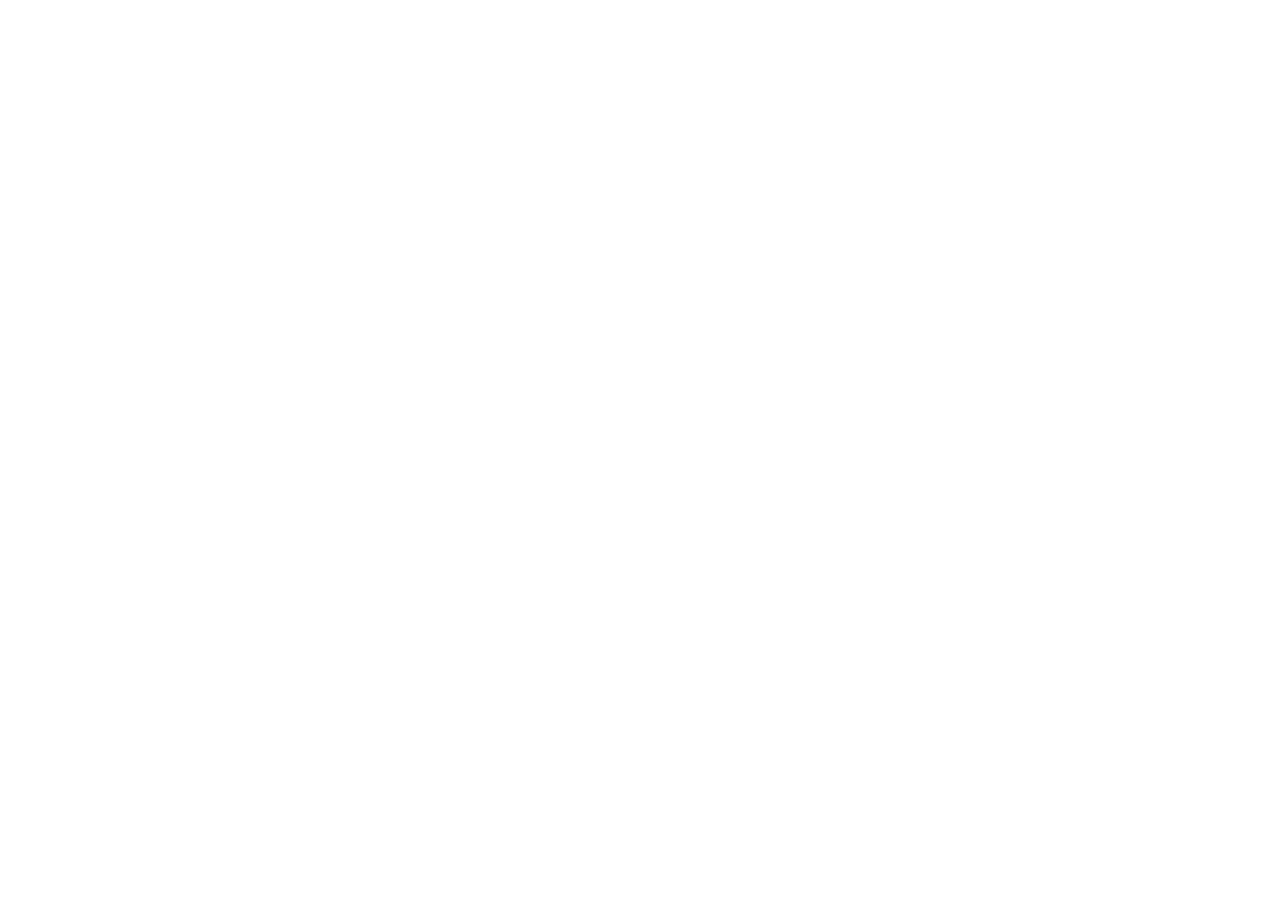
==== index.html @ 36b860e4 "first commit" ====
<!DOCTYPE html>
<html lang="en">

<head>
    <meta charset="UTF-8">
    <meta http-equiv="X-UA-Compatible" content="IE=edge">
    <meta name="viewport" content="width=device-width, initial-scale=1.0">
    <title>Store Ios</title>
</head>

<body>
    <div class="topPart">

    </div>
    <div class="midPart"></div>
    <div class="bottomPart"></div>
    <script src="js/main.js"></script>
</body>

</html>
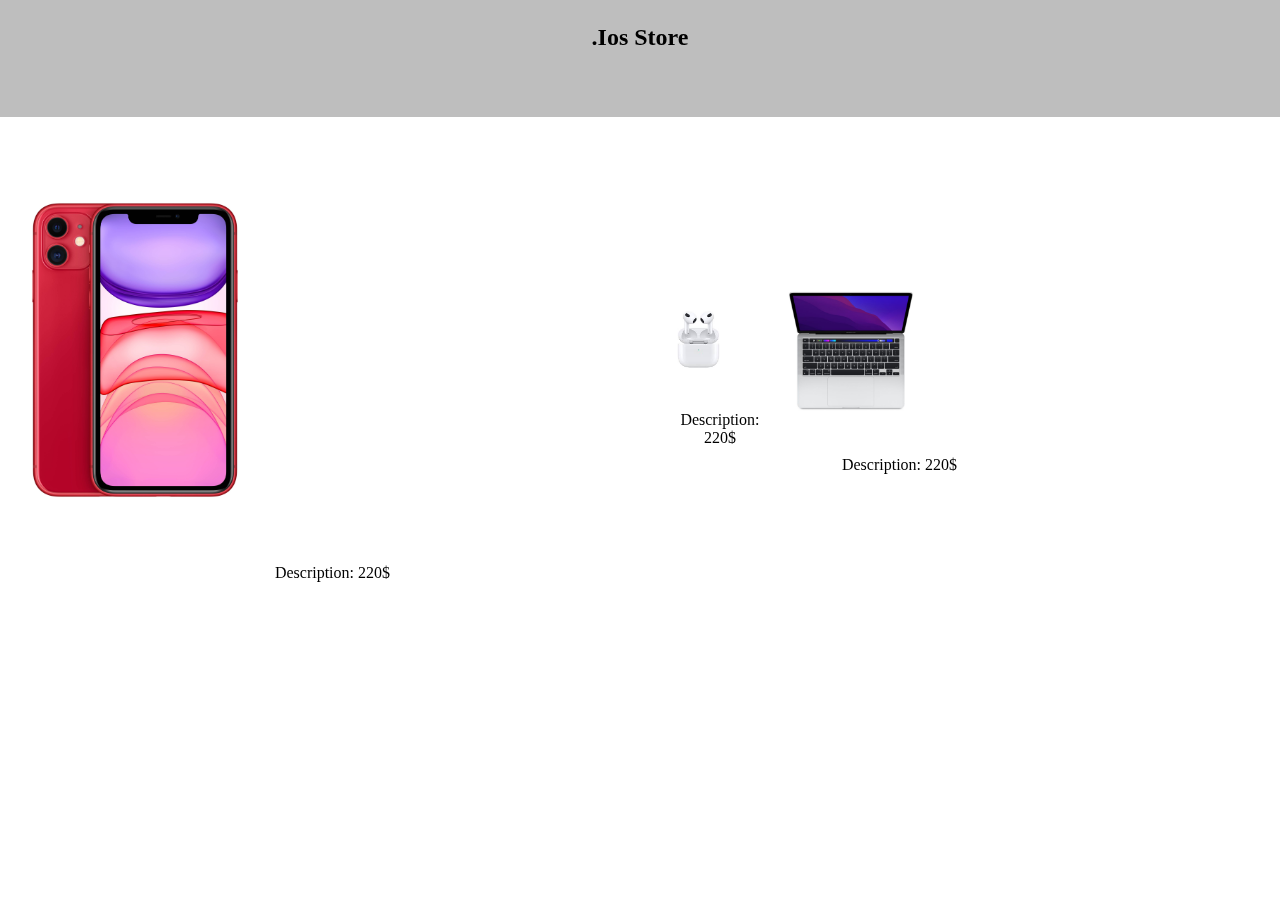
==== commit 67328104: "ons takwa" ====
--- a/index.html
+++ b/index.html
@@ -5,14 +5,49 @@
     <meta charset="UTF-8">
     <meta http-equiv="X-UA-Compatible" content="IE=edge">
     <meta name="viewport" content="width=device-width, initial-scale=1.0">
-    <title>Store Ios</title>
+    <link rel="stylesheet" type="text/css" href="css/main.css" />
+    <title>Ios Store</title>
 </head>
 
 <body>
     <div class="topPart">
-
+        <!-- <img src="images/apple.png" height="84%"> -->
+        <p class="title">
+            <b>
+                .Ios Store
+            </b>
+        </p>
     </div>
-    <div class="midPart"></div>
+    <div class="midPart">
+        <table>
+            <tr>
+                <td>
+                    <div>
+                        <img src="images/iPhone13.jpg" width="40%" height="40%"><br><br>
+                        <center>
+                            <p>Description: 220$</p>
+                        </center>
+                    </div>
+                </td>
+                <td>
+                    <div>
+                        <img src="images/airpod.jpg" width="60%" height="60%"><br><br>
+                        <center>
+                            <p>Description: 220$</p>
+                        </center>
+                    </div>
+                </td>
+                <td>
+                    <div>
+                        <img src="images/mac.jpg" width="60%" height="60%"><br><br>
+                        <center>
+                            <p>Description: 220$</p>
+                        </center>
+                    </div>
+                </td>
+            </tr>
+        </table>
+    </div>
     <div class="bottomPart"></div>
     <script src="js/main.js"></script>
 </body>
--- a/css/main.css
+++ b/css/main.css
@@ -0,0 +1,30 @@
+.topPart {
+    background-color: rgba(175, 175, 175, 0.809);
+    position: fixed;
+    top: 0%;
+    left: 0%;
+    right: 0%;
+    height: 13%;
+}
+
+p.title {
+    font-size: 24px;
+    justify-content: center;
+    align-items: center;
+    display: flex;
+}
+
+.midPart{
+    position: fixed;
+    top: 17%;
+}
+
+table{
+    position: fixed;
+    top: 19%;
+    right: 20%; 
+}
+
+table.td{
+    width: 100%;
+}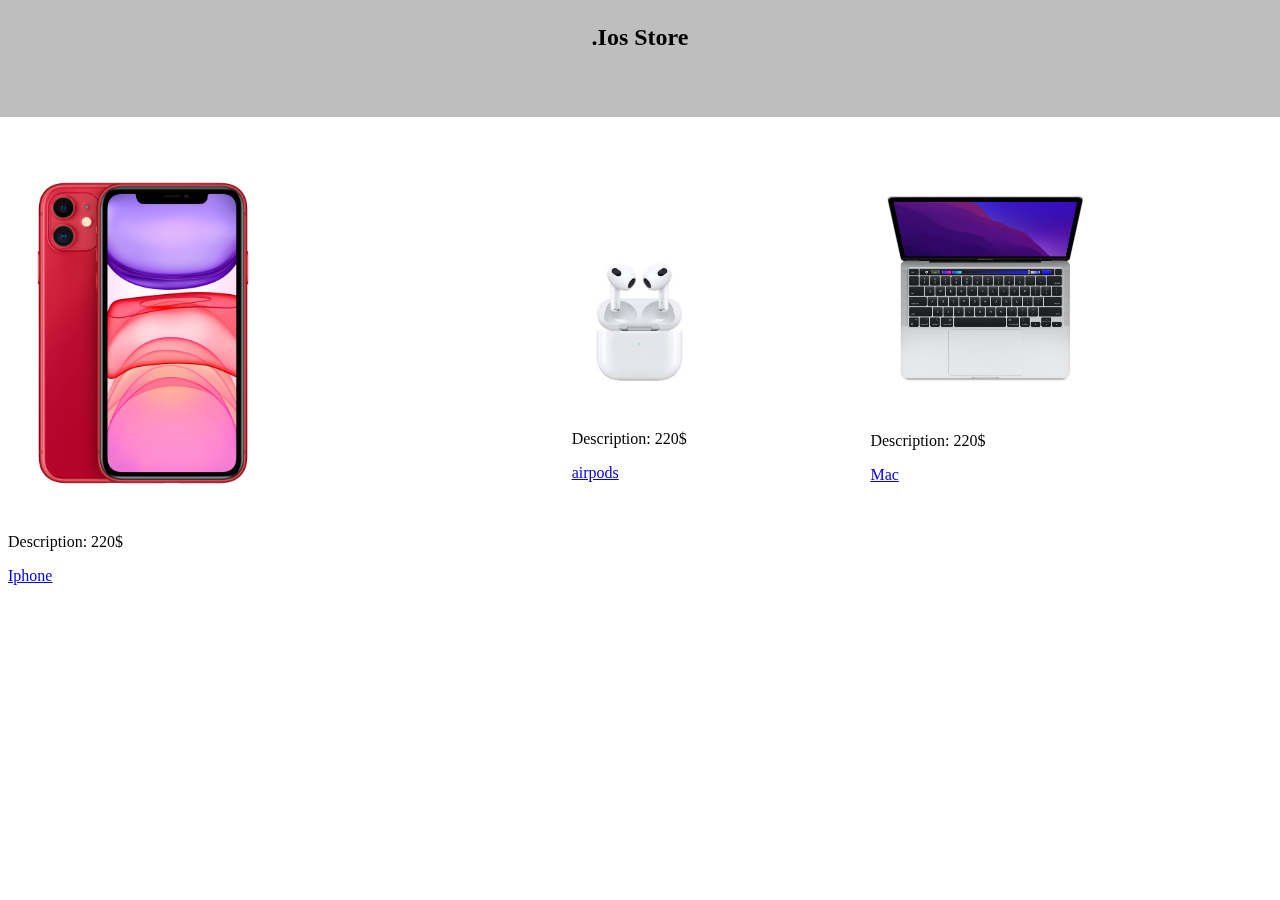
==== commit e14d909a: "ons w takwa" ====
--- a/index.html
+++ b/index.html
@@ -19,36 +19,63 @@
         </p>
     </div>
     <div class="midPart">
-        <table>
+        <!-- <table style="margin: 10%;">
             <tr>
                 <td>
-                    <div>
-                        <img src="images/iPhone13.jpg" width="40%" height="40%"><br><br>
+                    <div style="width: 60%;">
+                        <img src="images/iPhone13.jpg" width="40%" height="40%">
+                        <div class="desCard">
+                            <p>Description: 220$</p>
+                            <a href="htmlFiles/iphone.html">Iphone</a>
+                        </div>
+                    </div>
+                </td>
+                <td>
+                    <div >
+                        <img src="images/airpod.jpg" width="60%" height="60%"><br><br>
                         <center>
                             <p>Description: 220$</p>
+                            <a href="htmlFiles/airpod.html">airpods</a>
                         </center>
                     </div>
                 </td>
                 <td>
-                    <div>
-                        <img src="images/airpod.jpg" width="60%" height="60%"><br><br>
-                        <center>
-                            <p>Description: 220$</p>
-                        </center>
-                    </div>
-                </td>
-                <td>
-                    <div>
+                    <div style="width: 60%;">
                         <img src="images/mac.jpg" width="60%" height="60%"><br><br>
                         <center>
                             <p>Description: 220$</p>
+                            <a href="htmlFiles/mac.html">Mac</a>
                         </center>
                     </div>
                 </td>
             </tr>
-        </table>
+        </table> -->
+        <div style="width: 53%;">
+            <img src="images/iPhone13.jpg" width="40%" height="40%">
+            <div class="desCard">
+                <p>Description: 220$</p>
+                <a href="htmlFiles/iphone.html">Iphone</a>
+            </div>
+        </div>
+
+        <div class="descAir">
+            <img src="images/airpod.jpg" width="60%" height="60%"><br><br>
+            <div class="desCard">
+                <p>Description: 220$</p>
+                <a href="htmlFiles/airpod.html">airpods</a>
+            </div>
+        </div>
+    </div>
+
+    <div class="descMac">
+        <img src="images/mac.jpg" width="60%" height="60%"><br><br>
+        <div class="desCard">
+            <p>Description: 220$</p>
+            <a href="htmlFiles/mac.html">Mac</a>
+        </div>
     </div>
     <div class="bottomPart"></div>
+
     <script src="js/main.js"></script>
 </body>
 
--- a/css/main.css
+++ b/css/main.css
@@ -14,17 +14,34 @@
     display: flex;
 }
 
-.midPart{
+.midPart {
     position: fixed;
     top: 17%;
 }
 
-table{
+table {
     position: fixed;
     top: 19%;
-    right: 20%; 
+    right: 20%;
 }
 
-table.td{
+table.td {
     width: 100%;
+}
+
+.desCard {
+    position: relative;
+}
+
+.descAir {
+    position: absolute;
+    top: 24%;
+    right: 38%;
+}
+
+.descMac {
+    position: absolute;
+    right: 2%;
+    top: 20%;
+    width: 30%;
 }